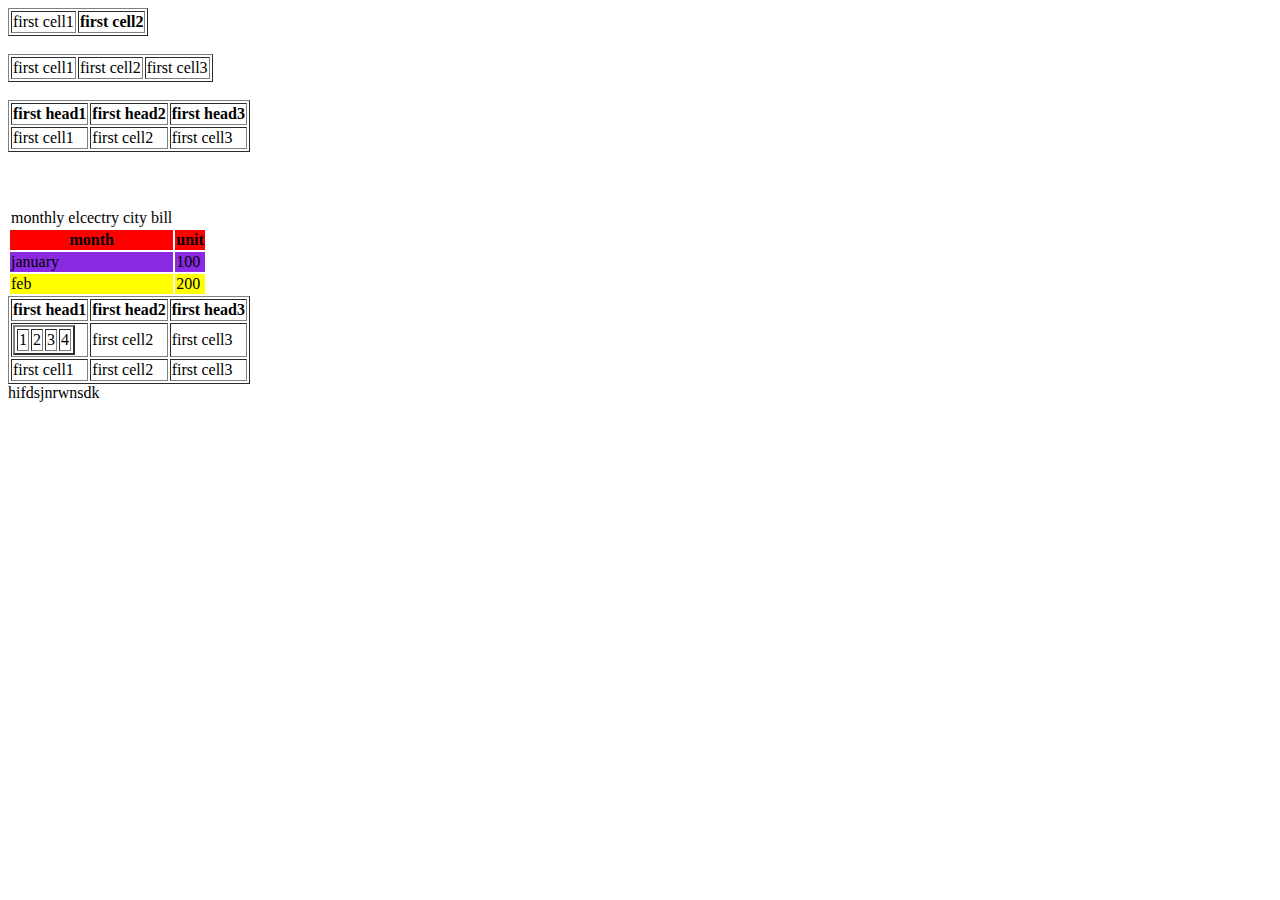
==== html 3/index2.html @ d5d47b3e "update" ====
<!DOCTYPE html>
<html lang="en">
<head>
    <meta charset="UTF-8">
    <meta name="viewport" content="width=device-width, initial-scale=1.0">
    <title> Table </title>
</head>
<body>
    <table border="1">
        <td >first cell1</td>
        <th >first cell2</th>
    </table><br>
    
    <table border="1" >
    <tr>
        <td >first cell1</td>
        <td >first cell2</td>
        <td >first cell3</td>
    </tr>
    </table>
<br>
    <table border="1" >
    <tr>
        <th >first head1</th>
        <th >first head2</th>
        <th >first head3</th>
    </tr>
    <tr>
        <td >first cell1</th>
        <td >first cell2</th>
        <td >first cell3</th>
    </tr>
    </table>
    <br>
    <table >
        <caption><td >monthly elcectry city bill</td></caption>
        <tr style="background-color: red;">
            <th>month  </th>
            <th>unit   </th>
        </tr>
        <tr style="background-color: blueviolet;">
            <td>january</td>
            <td>100</td>
        </tr>
        <tr style="background-color: yellow;">
            <td>feb</td>
            <td>200</td>
        </tr><br><br>


<!-- Nested table -->
<table id="table1" border="1" >
    <tr>
        <th >first head1</th>
        <th >first head2</th>
        <th >first head3</th>
    </tr>
    <tr>
        <td><table id="Nested" border="2"><td>1</td><td>2</td><td>3</td><td>4</td></table></td>
        <td >first cell2</th>
        <td >first cell3</th>
    </tr>
    <tr>
        <td >first cell1</th>
        <td >first cell2</th>
        <td >first cell3</th>
    </tr>
    </table>













    </table>













hifdsjnrwnsdk

    
</body>
</html>
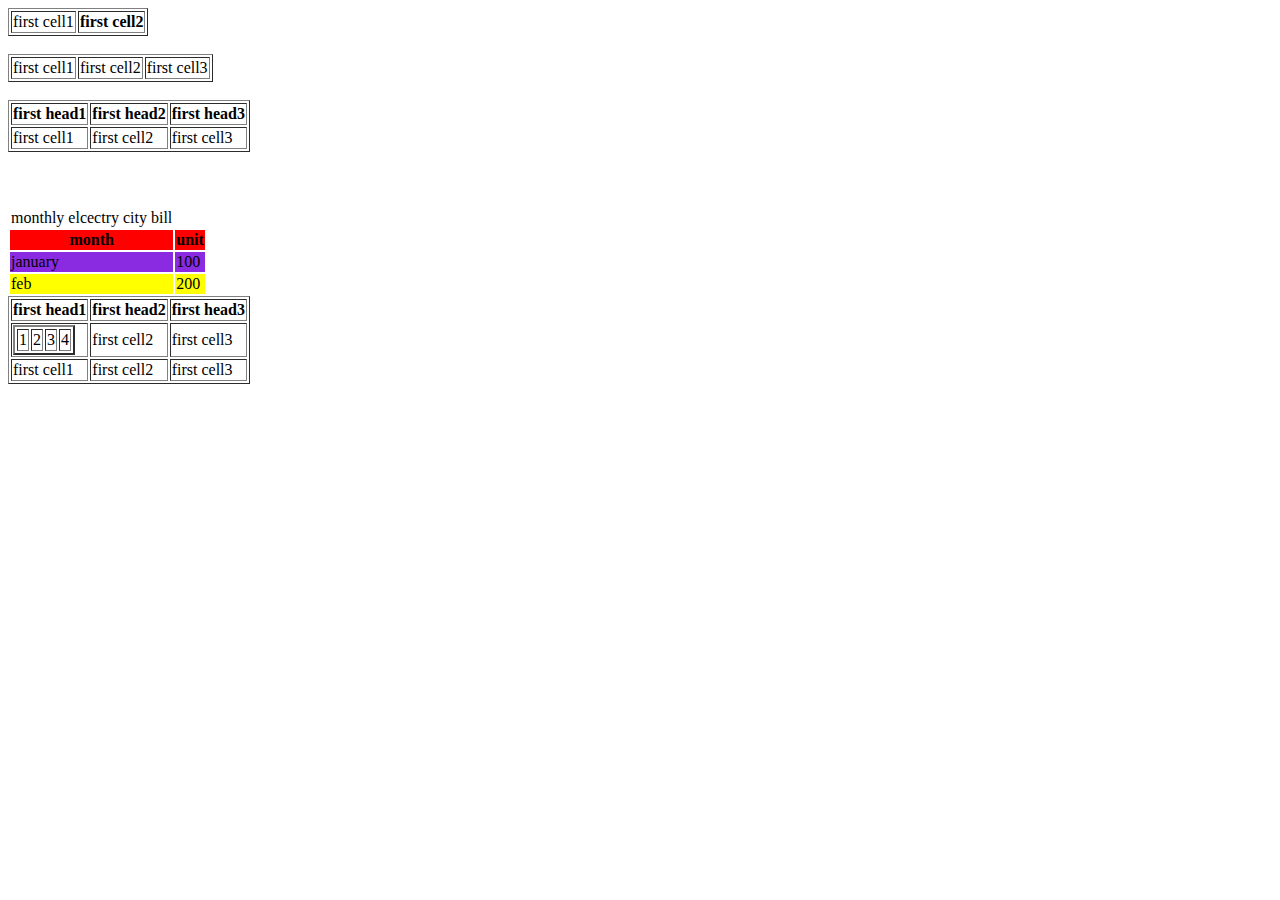
==== commit f7aff69b: "altered" ====
--- a/html 3/index2.html
+++ b/html 3/index2.html
@@ -93,7 +93,7 @@
 
 
 
-hifdsjnrwnsdk
+
 
     
 </body>
